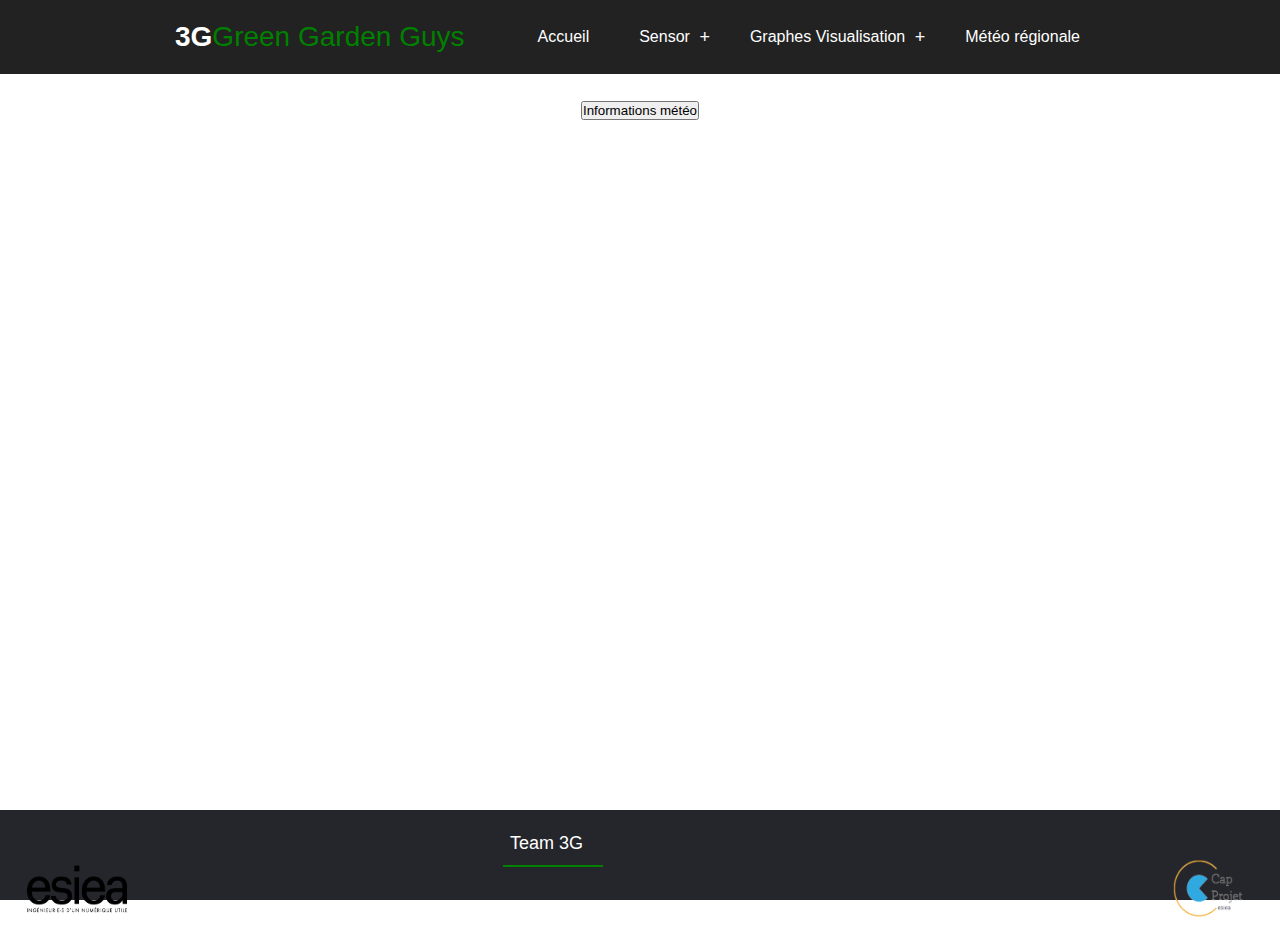
==== data.html @ e8760948 "Initialisation du projet sur github" ====
<!DOCTYPE html>
<html>
    <head>
        <!-- En-tête de la page -->
        <meta charset="UTF-8">
        <meta http-equiv="X-UA-Compatible" content="IE=edge">
        <meta name="viewport" content="width=device-width, initial-scale=1.0">
        <link rel="stylesheet" href="try.css">
        <title>Données climatiques</title> 
    </head>
    <header>
      <div class="container">
          <div class="brand">
              <h2>3G<span>Green Garden Guys</span></h2>
          </div>

          <nav class="navbar">
              <ul class="menu">
                  <li class="menu-item">
                      <a href="test.html">Accueil</a>
                  </li>
                  <li class="menu-item has-anotherone">
                      <a href="">Sensor</a>
                      <ul class="sub-menu">
                          <li class="menu-item has-anotherone">
                              <a href="#">Sensor Temp</a>
                              <ul class="sub-menu">
                                  <li class="menu-item"><a href="graphe_T_1.html">Sensor 1</a></li>
                                  <li class="menu-item"><a href="graphe_T_2.html"> Sensor 2</a></li>
                                  <li class="menu-item"><a href=""> Sensor 3</a></li>
                              </ul>
                          </li>
                          <li class="menu-item has-anotherone">
                              <a href="#">Sensor Hygro</a>
                              <ul class="sub-menu">
                                  <li class="menu-item"><a href="#">Sensor 1</a></li>
                                  <li class="menu-item"><a href=""> Sensor 2</a></li>
                                  <li class="menu-item"><a href=""> Sensor 3</a></li>
                              </ul>

                          </li>
                          <li class="menu-item has-anotherone">
                              <a href="#">Sensor pression</a>
                              <ul class="sub-menu">
                                  <li class="menu-item"><a href="#">Sensor 1</a></li>
                                  <li class="menu-item"><a href=""> Sensor 2</a></li>
                                  <li class="menu-item"><a href=""> Sensor 3</a></li>
                              </ul>

                          </li>
                      </ul>
                  </li>
                  <li class="menu-item has-anotherone">
                      <a href="">Graphes Visualisation</a>
                      <ul class="sub-menu">
                          <li class="menu-item"><a href="graphe_T_H.html">Visualisation hebdomadaire </a></li>
                          <li class="menu-item"><a href="">Visualisation mensuelle</a></li>
                          <li class="menu-item"><a href="">Visualisation semestrielle</a></li>
                          <li class="menu-item"><a href="">Visualisation annuelle</a></li>

                      </ul>
                  </li>
                  <li class="menu-item">
                      <a href="data.html">Météo régionale</a>
                  </li>
                  
              </ul>
          </nav>
      </div>
  </header>

    <body>
      <br>
        <!-- Corps de la page -->
    
          <form>
            <center><button type="submit" formaction="https://meteofrance.com/previsions-meteo-france/perigueux/24000">Informations météo</button></center>
          </form>

      </body>
      <!-- footer ci dessous-->

<footer class="footer">
  <div class="container">
      <div class="row">
          <div class="footer-col">
              <h4> Team 3G</h4>
          </div>
        
       <!--  <div class="footer-col">
              <h4>Get help</h4>
              <ul>

              </ul>
          </div> -->
          
<!--<div class="footer-col">
              <h4>follow us</h4>
              <div class="social-links">
                  <img src="Pictures/Logo ESIEA Baseline noir.png" height="200" width="300">
<a href="#"><i class="fab fa-facebook-f"></i></a>--> 
                 
              </div>
          </div>
      </div>
      <table width="100%" border="0">
          <tr>    
          <td><img src="Pictures/Logo ESIEA Baseline noir.png" width="150" height="100" alt="" align="left" /></td>
          <td><img src="Pictures/logo-cap-projet-removebg-preview.png" width="150" height="100" align="right"/></td>
          </tr>
        </table>
        
  </div>
</footer>
</html>
---- try.css ----
* {
    margin: 0;
    padding: 0;
    box-sizing: border-box;
  }
  
  body {
    font-family: "montserrat", sans-serif;
  }
  
  header {
    background-color: #222;
  }
  header .container {
    position: relative;
    max-width: 960px;
    padding: 15px;
    margin: 0 auto;
    display: flex;
    align-items: center;
    justify-content: space-between;
  }
  header .container .brand h2 {
    color: #FFF;
    font-size: 28px;
    font-weight: 900;
  }
  header .container .brand h2 span {
    color: green;
    font-weight: 400;
  }
  header .container .mobile-nav {
    display: none;
  }
  header .container .mobile-nav .open-menu {
    color: #FFF;
    text-decoration: none;
  }
  @media screen and (max-width: 767px) {
    header .container .mobile-nav {
      display: block;
    }
  }
  header .container .navbar .menu {
    display: flex;
    list-style-type: none;
  }
  header .container .navbar .menu .menu-item {
    position: relative;
  }
  header .container .navbar .menu .menu-item a {
    display: block;
    color: #FFF;
    text-decoration: none;
    padding: 10px 25px;
  }
  header .container .navbar .menu .menu-item a:hover {
    color: green;
    background-color: #323232;
  }
  header .container .navbar .menu .menu-item.has-anotherone > a {
    position: relative;
    padding-right: 35px;
  }
  header .container .navbar .menu .menu-item.has-anotherone > a:after {
    content: "+";
    display: block;
    position: absolute;
    top: 50%;
    right: 15px;
    transform: translateY(-50%);
    color: #FFF;
    font-size: 18px;
    font-weight: 500;
  }
  header .container .navbar .menu .menu-item.has-anotherone > a:hover:after {
    color: green;
  }
  header .container .navbar .menu .menu-item.has-anotherone .sub-menu {
    position: absolute;
    z-index: 999;
    opacity: 0;
    transform: translateY(-200px);
    pointer-events: none;
    transition: 0.4s ease-out;
    min-width: 100%;
    width: max-content;
    background-color: #222;
    list-style-type: none;
  }
  header .container .navbar .menu .menu-item.has-anotherone .sub-menu .menu-item {
    width: 100%;
  }
  header .container .navbar .menu .menu-item.has-anotherone:hover > .sub-menu {
    opacity: 1;
    transform: translateY(0);
    pointer-events: all;
  }
  header .container .navbar .menu .menu-item.has-anotherone:hover > .sub-menu .sub-menu {
    top: 0;
    right: 100%;
  }
  header .container .navbar .close-menu {
    display: none;
    color: #FFF;
    text-decoration: none;
    text-align: center;
  }
  @media screen and (max-width: 767px) {
    header .container .navbar .close-menu {
      display: block;
    }
  }
  @media screen and (max-width: 767px) {
    header .container .navbar {
      display: block;
      position: absolute;
      top: 0;
      left: 0;
      width: 100vw;
      min-height: 100vh;
      z-index: 999;
      background-color: #222;
      opacity: 0;
      pointer-events: none;
      transition: 0.4s ease-out;
    }
    header .container .navbar.is-active {
      opacity: 1;
      pointer-events: all;
    }
    header .container .navbar .menu {
      flex-direction: column;
    }
    header .container .navbar .menu .has-anotherone > .sub-menu {
      display: none;
      position: relative;
    }
    header .container .navbar .menu .has-anotherone > .sub-menu .sub-menu {
      position: relative;
      top: 0;
      left: 0;
      right: 0;
    }
    header .container .navbar .menu .has-anotherone:hover > .sub-menu {
      display: block;
    }
  }
  
  main section {
    padding-top: 50px;
    padding-bottom: 50px;
  }
  main section h1 {
    color: #666;
    font-size: 48px;
    font-weight: 500;
    text-align: center;
    margin-bottom: 30px;
  }
  main section .image-wrap {
    display: flex;
    justify-content: center;
    margin-bottom: 30px;
  }
  main section .image-wrap .image {
    display: block;
    width: 100%;
    max-width: 250px;
  }
  main section .content-wrap {
    display: block;
    max-width: 30px;
    margin: 0 auto;
  }
  main section .content-wrap p {
    color: #676767;
    font-size: 18px;
    font-weight: 400;
  }


  .column {
    float: left;
    width: 33.33%;
    padding: 20px;
  }
  .columnd {
    float: right;
    width: 33.33%;
    padding: 20px;
  }
  
  /* Clear floats after image containers */
  .row::after {
    content: "";
    clear: both;
    display: table;
  }
  
/* footer part juste en bas sans la partie responsive */

body{
	line-height: 1.5;
	font-family: 'Poppins', sans-serif;
    position: relative;
    padding-bottom: 80px;
    min-height: 100vh;
}
*{
	margin:0;
	padding:0;
	box-sizing: border-box;
}
.container{
	max-width: 1170px;
	margin:auto;
}
.row{
	display: flex;
	flex-wrap: wrap;
}
ul{
	list-style: none;
}
.footer{
	background-color: #24262b;
    padding: 0px 0;
    height: 10%;
    position:absolute;
    width: 100%;
    bottom: 0;  
   

}

.footer-col{
   width: 80%;
   padding-left: 0%;
   
}
.footer-col h4{
    display: block;
	font-size: 18px;
    text-align: center;
    margin-left: 10%;
    margin-right: 5%;
	color: #ffffff;
	bottom: -20px;
	font-weight: 500;
	position: relative;
}

.footer-col h4::before{
	content: '';
    margin-left: 44.5%;
	position: absolute;
	left:0;
	bottom: -10px;
	background-color: green;
	height: 2px;
	box-sizing: border-box;
	width: 100px;
}
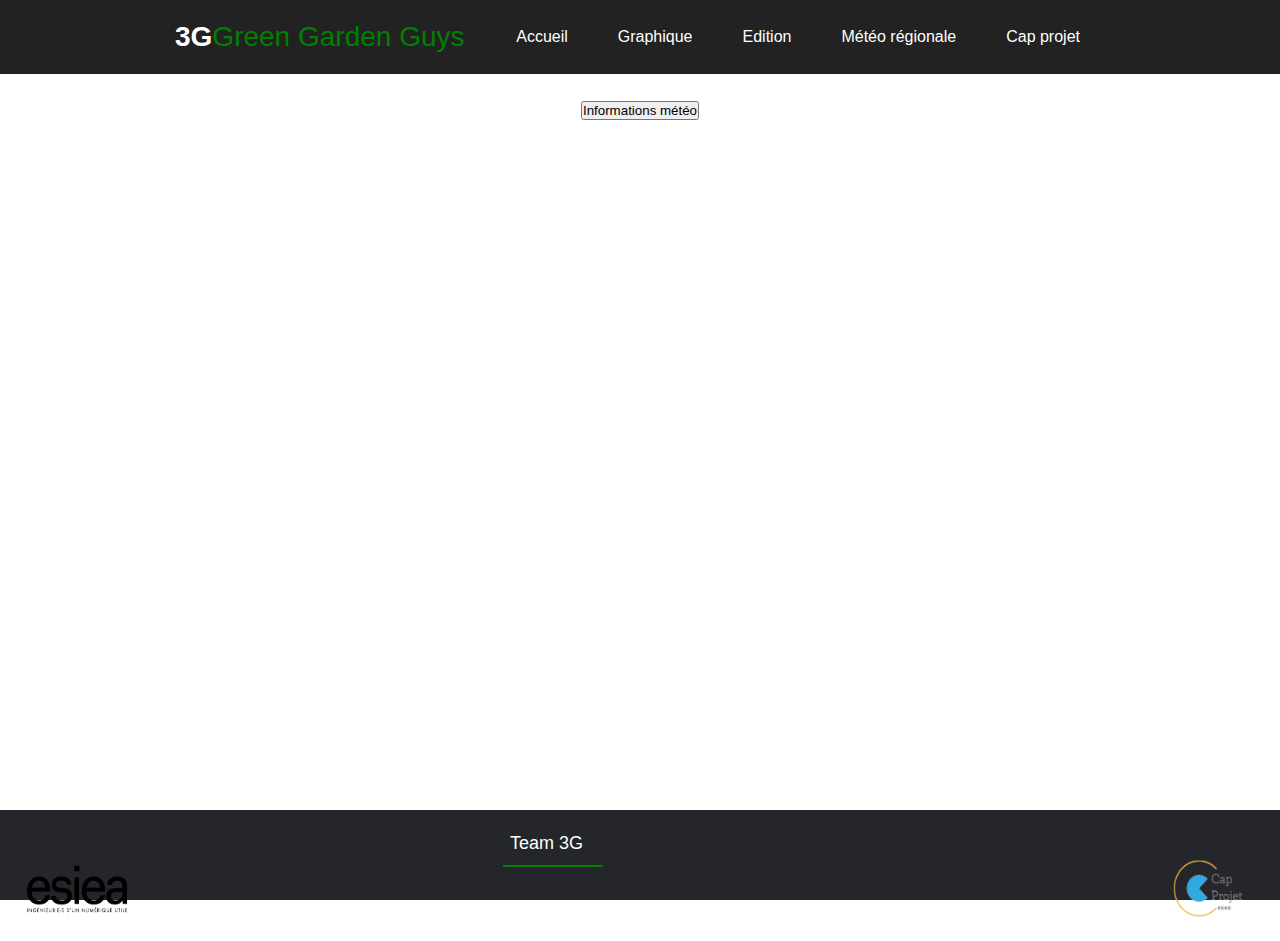
==== commit 29d6d85f: "modif" ====
--- a/data.html
+++ b/data.html
@@ -7,67 +7,34 @@
         <meta name="viewport" content="width=device-width, initial-scale=1.0">
         <link rel="stylesheet" href="try.css">
         <title>Données climatiques</title> 
+		<link rel="shortcut icon" href="icon/favicon.ico">
     </head>
     <header>
-      <div class="container">
-          <div class="brand">
-              <h2>3G<span>Green Garden Guys</span></h2>
-          </div>
-
-          <nav class="navbar">
-              <ul class="menu">
-                  <li class="menu-item">
-                      <a href="test.html">Accueil</a>
-                  </li>
-                  <li class="menu-item has-anotherone">
-                      <a href="">Sensor</a>
-                      <ul class="sub-menu">
-                          <li class="menu-item has-anotherone">
-                              <a href="#">Sensor Temp</a>
-                              <ul class="sub-menu">
-                                  <li class="menu-item"><a href="graphe_T_1.html">Sensor 1</a></li>
-                                  <li class="menu-item"><a href="graphe_T_2.html"> Sensor 2</a></li>
-                                  <li class="menu-item"><a href=""> Sensor 3</a></li>
-                              </ul>
-                          </li>
-                          <li class="menu-item has-anotherone">
-                              <a href="#">Sensor Hygro</a>
-                              <ul class="sub-menu">
-                                  <li class="menu-item"><a href="#">Sensor 1</a></li>
-                                  <li class="menu-item"><a href=""> Sensor 2</a></li>
-                                  <li class="menu-item"><a href=""> Sensor 3</a></li>
-                              </ul>
-
-                          </li>
-                          <li class="menu-item has-anotherone">
-                              <a href="#">Sensor pression</a>
-                              <ul class="sub-menu">
-                                  <li class="menu-item"><a href="#">Sensor 1</a></li>
-                                  <li class="menu-item"><a href=""> Sensor 2</a></li>
-                                  <li class="menu-item"><a href=""> Sensor 3</a></li>
-                              </ul>
-
-                          </li>
-                      </ul>
-                  </li>
-                  <li class="menu-item has-anotherone">
-                      <a href="">Graphes Visualisation</a>
-                      <ul class="sub-menu">
-                          <li class="menu-item"><a href="graphe_T_H.html">Visualisation hebdomadaire </a></li>
-                          <li class="menu-item"><a href="">Visualisation mensuelle</a></li>
-                          <li class="menu-item"><a href="">Visualisation semestrielle</a></li>
-                          <li class="menu-item"><a href="">Visualisation annuelle</a></li>
-
-                      </ul>
-                  </li>
-                  <li class="menu-item">
-                      <a href="data.html">Météo régionale</a>
-                  </li>
-                  
-              </ul>
-          </nav>
-      </div>
-  </header>
+        <div class="container">
+            <div class="brand">
+                <h2>3G<span>Green Garden Guys</span></h2>
+            </div>
+            <nav class="navbar">
+                <ul class="menu">
+                    <li class="menu-item">
+                        <a href="index.html">Accueil</a>
+                    </li>
+                    <li class="menu-item">
+                        <a href="graphique.html">Graphique</a>
+                    </li>
+                    <li class="menu-item">
+                        <a href="Edit.html">Edition</a>
+                    </li>
+                    <li class="menu-item">
+                        <a href="https://meteofrance.com/previsions-meteo-france/perigueux/24000">Météo régionale</a>
+                    </li>
+                    <li class="menu-item">
+						<a href="equipe.html">Cap projet</a>
+					</li>
+                </ul>
+            </nav>
+        </div>
+    </header>
 
     <body>
       <br>
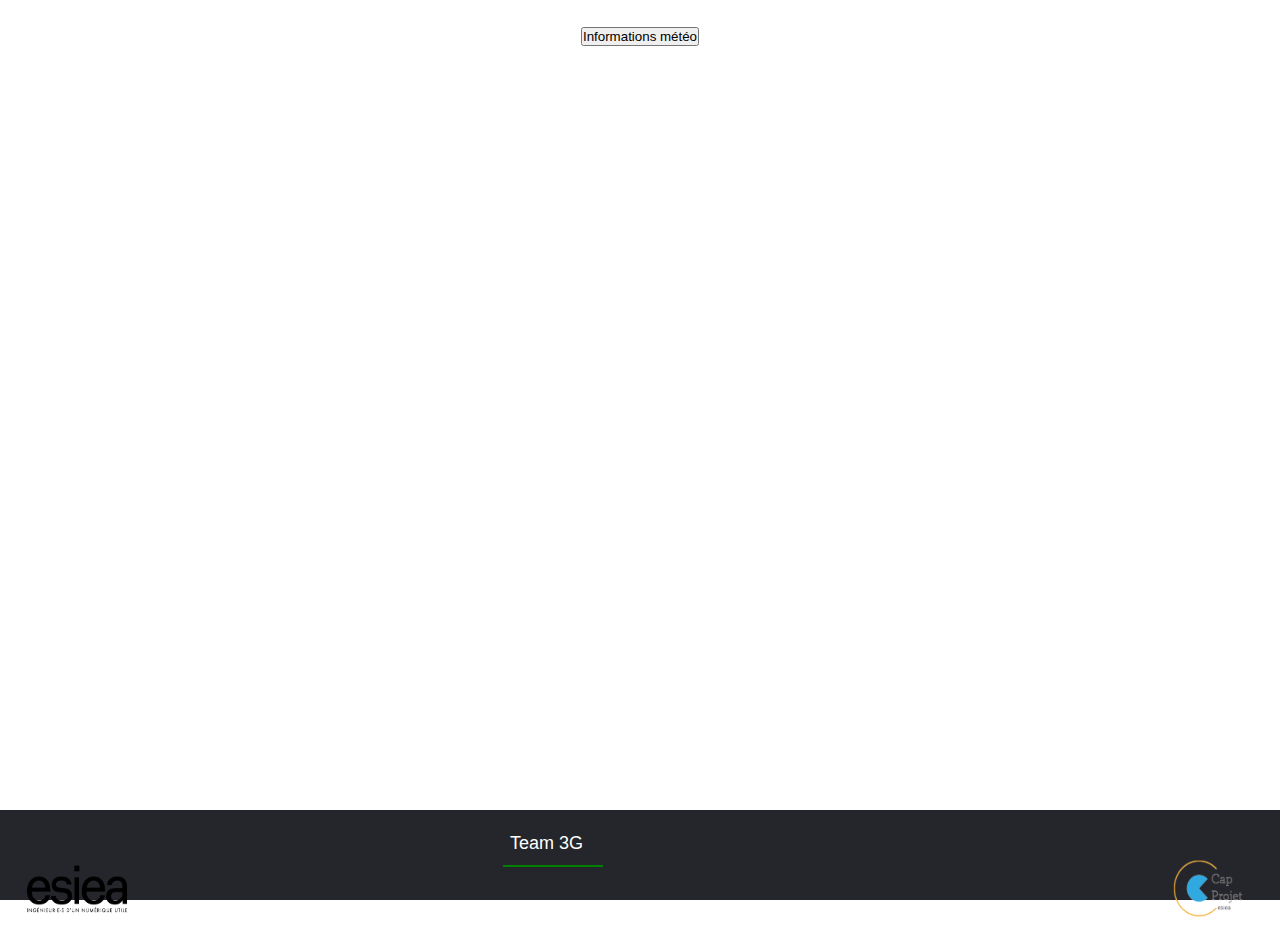
==== commit 81f1dfbf: "patch graph + factorise header et footer" ====
--- a/data.html
+++ b/data.html
@@ -1,7 +1,6 @@
 <!DOCTYPE html>
 <html>
     <head>
-        <!-- En-tête de la page -->
         <meta charset="UTF-8">
         <meta http-equiv="X-UA-Compatible" content="IE=edge">
         <meta name="viewport" content="width=device-width, initial-scale=1.0">
@@ -9,43 +8,17 @@
         <title>Données climatiques</title> 
 		<link rel="shortcut icon" href="icon/favicon.ico">
     </head>
-    <header>
-        <div class="container">
-            <div class="brand">
-                <h2>3G<span>Green Garden Guys</span></h2>
-            </div>
-            <nav class="navbar">
-                <ul class="menu">
-                    <li class="menu-item">
-                        <a href="index.html">Accueil</a>
-                    </li>
-                    <li class="menu-item">
-                        <a href="graphique.html">Graphique</a>
-                    </li>
-                    <li class="menu-item">
-                        <a href="Edit.html">Edition</a>
-                    </li>
-                    <li class="menu-item">
-                        <a href="https://meteofrance.com/previsions-meteo-france/perigueux/24000">Météo régionale</a>
-                    </li>
-                    <li class="menu-item">
-						<a href="equipe.html">Cap projet</a>
-					</li>
-                </ul>
-            </nav>
-        </div>
-    </header>
+	
+    <div id="superHeader"></div>
 
     <body>
       <br>
-        <!-- Corps de la page -->
     
           <form>
             <center><button type="submit" formaction="https://meteofrance.com/previsions-meteo-france/perigueux/24000">Informations météo</button></center>
           </form>
 
       </body>
-      <!-- footer ci dessous-->
 
 <footer class="footer">
   <div class="container">
@@ -53,19 +26,6 @@
           <div class="footer-col">
               <h4> Team 3G</h4>
           </div>
-        
-       <!--  <div class="footer-col">
-              <h4>Get help</h4>
-              <ul>
-
-              </ul>
-          </div> -->
-          
-<!--<div class="footer-col">
-              <h4>follow us</h4>
-              <div class="social-links">
-                  <img src="Pictures/Logo ESIEA Baseline noir.png" height="200" width="300">
-<a href="#"><i class="fab fa-facebook-f"></i></a>--> 
                  
               </div>
           </div>
